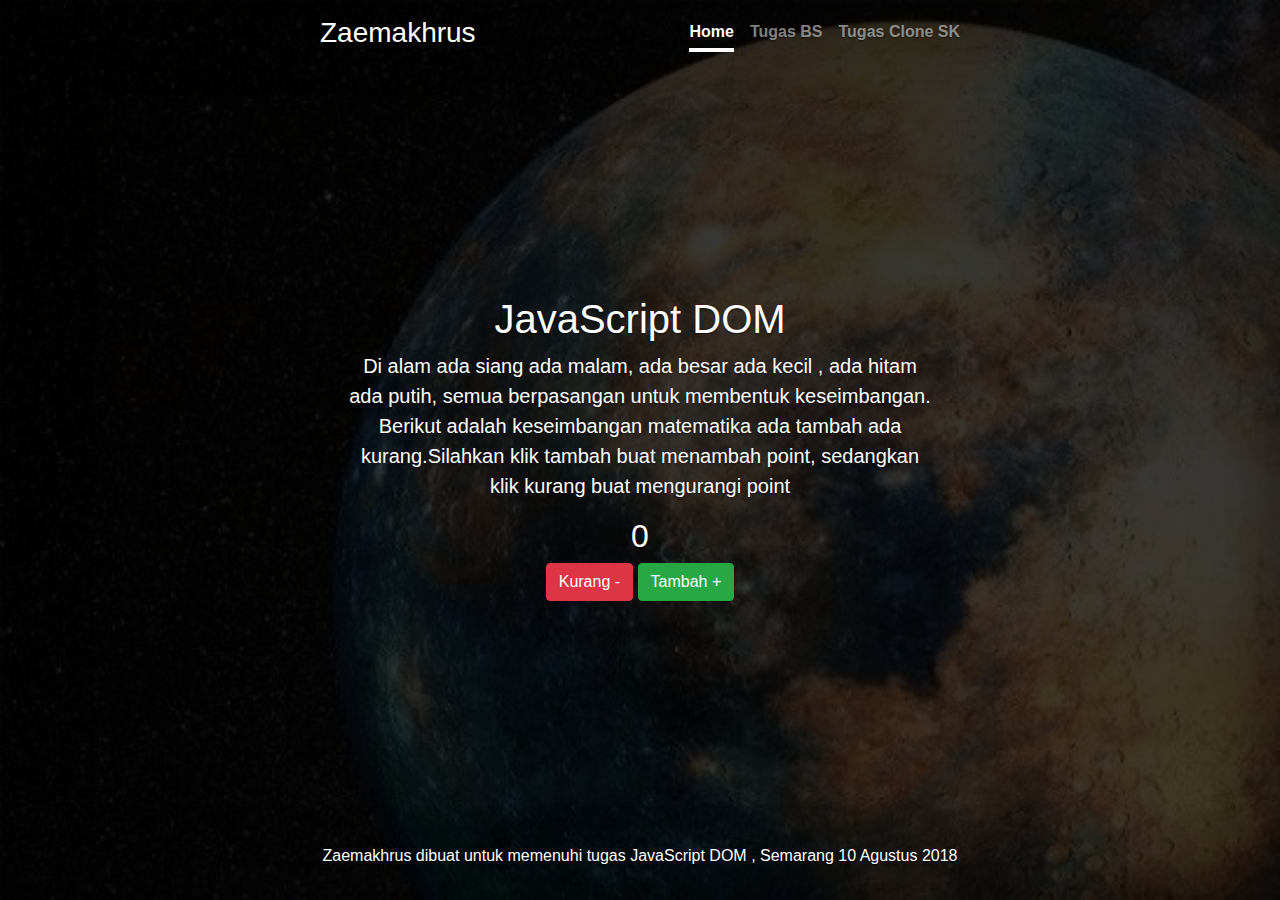
==== index.html @ 1112b5e1 "Membuat Project Tugas DOM" ====
<!doctype html>
<html lang="en">

<head>
    <meta charset="UTF-8">
    <meta name="viewport" content="width=device-width, initial-scale=1.0">
    <meta http-equiv="X-UA-Compatible" content="ie=edge">
    <meta name="author" content="M. Zaemakhrus">
    <link rel="icon" href="icon.png">

    <title>Zaemakhrus Tugas Home Bootstrap</title>

    <!-- Bootstrap core CSS -->
    <link href="css/bootstrap.min.css" rel="stylesheet">
    <link href="css/cover.css" rel="stylesheet">
</head>

<body class="text-center">

    <div class="cover-container d-flex w-100 h-100 p-3 mx-auto flex-column">
        <header class="masthead mb-auto">
            <div class="inner">
                <h3 class="masthead-brand">Zaemakhrus</h3>
                <nav class="nav nav-masthead justify-content-center">
                    <a class="nav-link active" href="index.html">Home</a>
                    <a class="nav-link" href="https://zaemakhrus-bootstrap.netlify.com/">Tugas BS</a>
                    <a class="nav-link" href="https://zaemakhrus-santrenkoding.netlify.com/">Tugas Clone SK</a>
                </nav>
            </div>
        </header>

        <main role="main" class="inner cover">
            <h1 class="cover-heading">JavaScript DOM</h1>
            <p class="lead">Di alam ada siang ada malam, ada besar ada kecil , ada hitam ada putih, semua berpasangan untuk membentuk keseimbangan.
                Berikut adalah keseimbangan matematika ada tambah ada kurang.Silahkan klik tambah buat menambah point, sedangkan
                klik kurang buat mengurangi point</p>

            <div id="input_div">
                <h2 id="count">0</h2>
                <!-- <input type="text" size="25" value="1" id="count"> -->
                <input type="button" value="Kurang -" id="moins" class="btn-danger btn" onclick="minus()">
                <input type="button" value="Tambah +" id="plus" class="btn-success btn" onclick="plus()">
            </div>
        </main>

        <footer class="mastfoot mt-auto">
            <div class="inner">
                <p> Zaemakhrus dibuat untuk memenuhi tugas JavaScript DOM , Semarang 10 Agustus 2018</p>
            </div>
        </footer>
    </div>

    <script>
        var count = 1;
        var countEl = document.getElementById("count");
        function plus() {
            count++;
            countEl.innerHTML = count;
        }
        function minus() {
            if (count > 1) {
                count--;
                countEl.innerHTML = count;
            }
        }
    </script>

    <!-- Bootstrap core JavaScript
    ================================================== -->
    <!-- Placed at the end of the document so the pages load faster -->
    <script src="js/jquery-3.3.1.slim.min.js" integrity="sha384-q8i/X+965DzO0rT7abK41JStQIAqVgRVzpbzo5smXKp4YfRvH+8abtTE1Pi6jizo"
        crossorigin="anonymous"></script>
    <script>window.jQuery || document.write('<script src="js/vendor/jquery-slim.min.js"><\/script>')</script>
    <script src="js/vendor/popper.min.js"></script>
    <script src="js/bootstrap.min.js"></script>
</body>

</html>
---- css/cover.css ----
/*
 * Globals
 */

/* Links */
a,
a:focus,
a:hover {
  color: #fff;
}

/* Custom default button */
.btn-secondary,
.btn-secondary:hover,
.btn-secondary:focus {
  color: #333;
  text-shadow: none; /* Prevent inheritance from `body` */
  background-color: #fff;
  border: 0.05rem solid #fff;
}
/*
 * Base structure   background: linear-gradient(to right, #000, #ccc);
 */

html,
body {
  height: 100%;
  background-size: cover;
  linear-gradient(to bottom, rgba(0,0,0,0.8) 0%, rgba(0,0,0,0.75) 100%), url(../img/6.jpg) no-repeat left top;
  background-color: rgba(0, 0, 0, 0);
  background-position-x: 0%, left;
  background-position-y: 0%, top;
  background-repeat: repeat, no-repeat;
  background-attachment: scroll, scroll;
  background-image: linear-gradient(rgba(0, 0, 0, 0.8) 0%, rgba(0, 0, 0, 0.75) 100%), url(../img/bumi.jpg);
  background-size: auto auto, auto auto;
  background-origin: padding-box, padding-box;
  background-clip: border-box, border-box;
background-size: cover;
background-attachment: fixed;
}

body {
  display: -ms-flexbox;
  display: flex;
  color: #fff;
  text-shadow: 0 0.05rem 0.1rem rgba(0, 0, 0, 0.5);
  box-shadow: inset 0 0 5rem rgba(0, 0, 0, 0.5);
}

.cover-container {
  max-width: 42em;
}

/*
 * Header
 */
.masthead {
  margin-bottom: 2rem;
}

.masthead-brand {
  margin-bottom: 0;
}

.nav-masthead .nav-link {
  padding: 0.25rem 0;
  font-weight: 700;
  color: rgba(255, 255, 255, 0.5);
  background-color: transparent;
  border-bottom: 0.25rem solid transparent;
}

.nav-masthead .nav-link:hover,
.nav-masthead .nav-link:focus {
  border-bottom-color: rgba(255, 255, 255, 0.25);
}

.nav-masthead .nav-link + .nav-link {
  margin-left: 1rem;
}

.nav-masthead .active {
  color: #fff;
  border-bottom-color: #fff;
}

@media (min-width: 48em) {
  .masthead-brand {
    float: left;
  }
  .nav-masthead {
    float: right;
  }
}

/*
 * Cover
 */
.cover {
  padding: 0 1.5rem;
}
.cover .btn-lg {
  padding: 0.75rem 1.25rem;
  font-weight: 700;
}

/*
 * Footer
 */
.mastfoot {
  color: #fff;
}
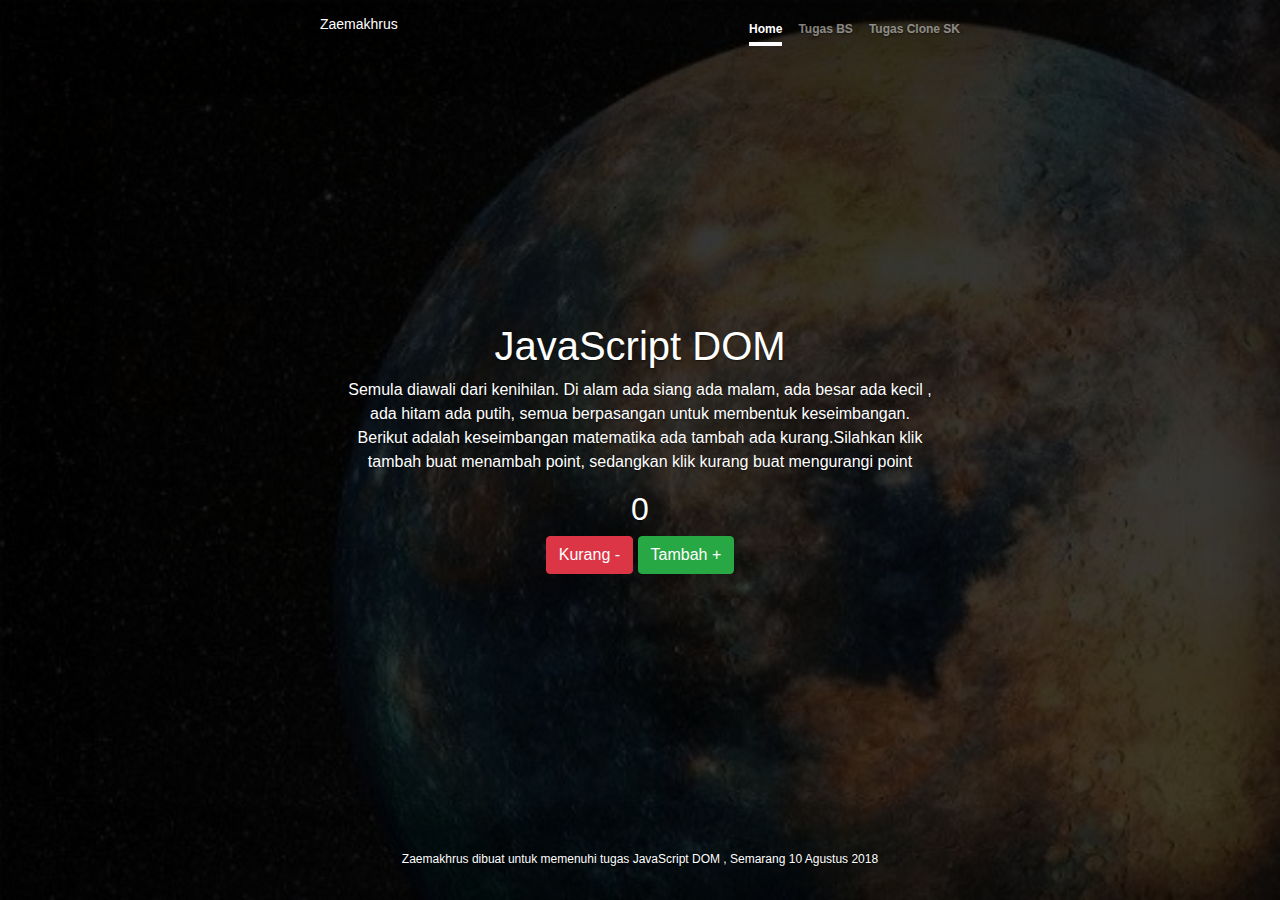
==== commit 825e440d: "Tata ulang montase font" ====
--- a/index.html
+++ b/index.html
@@ -13,6 +13,7 @@
     <!-- Bootstrap core CSS -->
     <link href="css/bootstrap.min.css" rel="stylesheet">
     <link href="css/cover.css" rel="stylesheet">
+    <link rel="stylesheet" href="css/responsive.css">
 </head>
 
 <body class="text-center">
@@ -31,9 +32,9 @@
 
         <main role="main" class="inner cover">
             <h1 class="cover-heading">JavaScript DOM</h1>
-            <p class="lead">Di alam ada siang ada malam, ada besar ada kecil , ada hitam ada putih, semua berpasangan untuk membentuk keseimbangan.
-                Berikut adalah keseimbangan matematika ada tambah ada kurang.Silahkan klik tambah buat menambah point, sedangkan
-                klik kurang buat mengurangi point</p>
+            <p class="lead">Semula diawali dari kenihilan. Di alam ada siang ada malam, ada besar ada kecil , ada hitam ada putih, semua
+                berpasangan untuk membentuk keseimbangan. Berikut adalah keseimbangan matematika ada tambah ada kurang.Silahkan
+                klik tambah buat menambah point, sedangkan klik kurang buat mengurangi point</p>
 
             <div id="input_div">
                 <h2 id="count">0</h2>
--- a/css/cover.css
+++ b/css/cover.css
@@ -36,8 +36,7 @@
   background-size: auto auto, auto auto;
   background-origin: padding-box, padding-box;
   background-clip: border-box, border-box;
-background-size: cover;
-background-attachment: fixed;
+  background-size: cover;
 }
 
 body {
@@ -61,6 +60,7 @@
 
 .masthead-brand {
   margin-bottom: 0;
+  font-size: 14px;
 }
 
 .nav-masthead .nav-link {
@@ -69,6 +69,7 @@
   color: rgba(255, 255, 255, 0.5);
   background-color: transparent;
   border-bottom: 0.25rem solid transparent;
+  font-size: 12px;
 }
 
 .nav-masthead .nav-link:hover,
@@ -110,4 +111,9 @@
  */
 .mastfoot {
   color: #fff;
+  font-size: 12px;
 }
+.lead {
+  font-size: 16px;
+  font-weight: 300;
+}--- a/css/responsive.css
+++ b/css/responsive.css
@@ -0,0 +1,8 @@
+/* Smartphones (portrait and landscape) ----------- */
+@media only screen and (min-device-width: 320px) and (max-device-width: 480px) {
+  /* Styles */
+    .lead {
+        font-size: 12px;
+    }
+  }
+}
